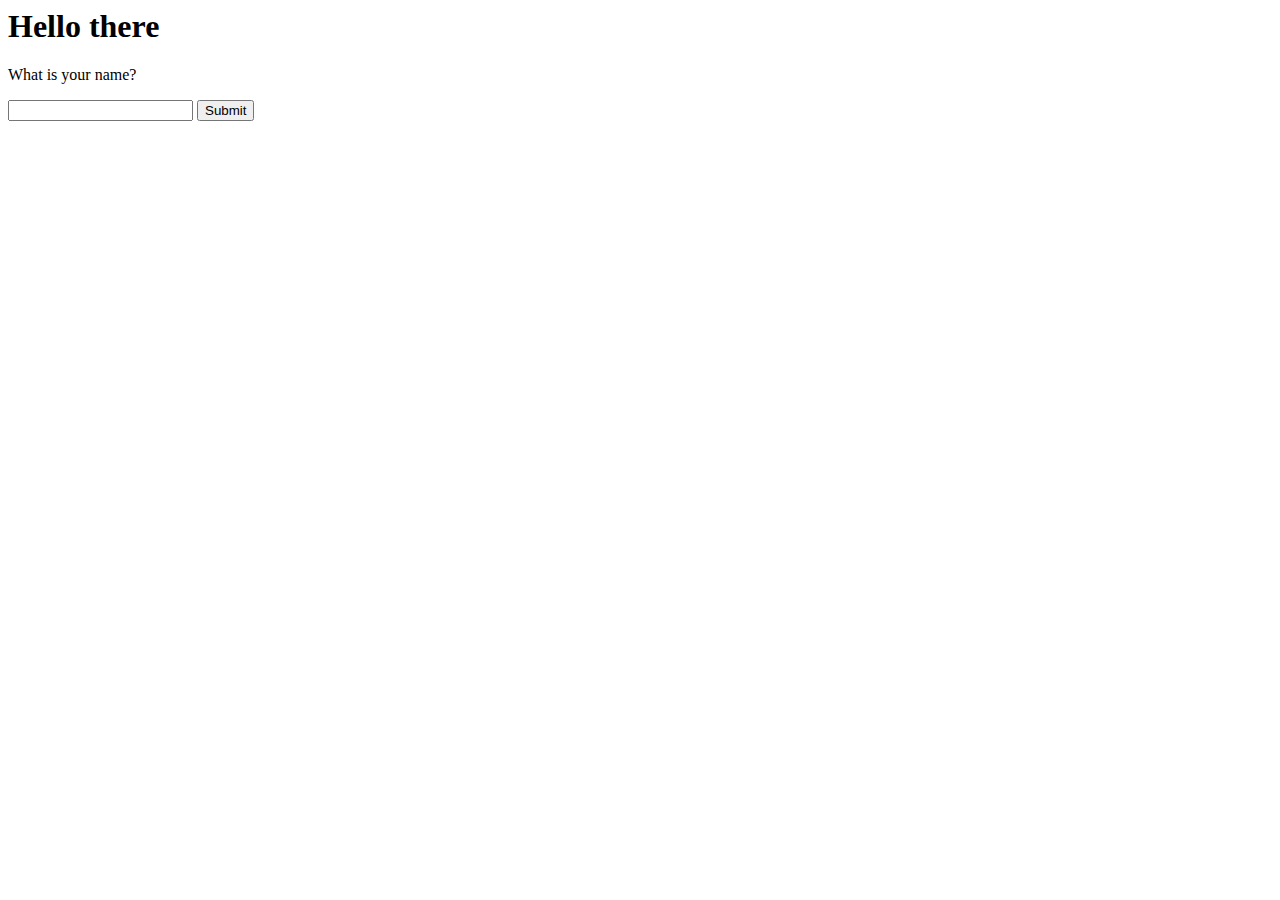
==== index.html @ 96ad06e6 "shouldUseFileExtensionForContentType passed" ====
<html>
<head>
    <meta charset="UTF-8">
    <meta name="viewport"
          content="width=device-width, user-scalable=no, initial-scale=1.0, maximum-scale=1.0, minimum-scale=1.0">
    <meta http-equiv="X-UA-Compatible" content="ie=edge">
    <title>My nice web page</title>
</head>
<body>
    <h1>Hello there</h1>

    <p>What is your name?</p>

    <form action="/hello">
        <input type="text" name="yourName">
        <button>Submit</button>
    </form>

</body>
</html>
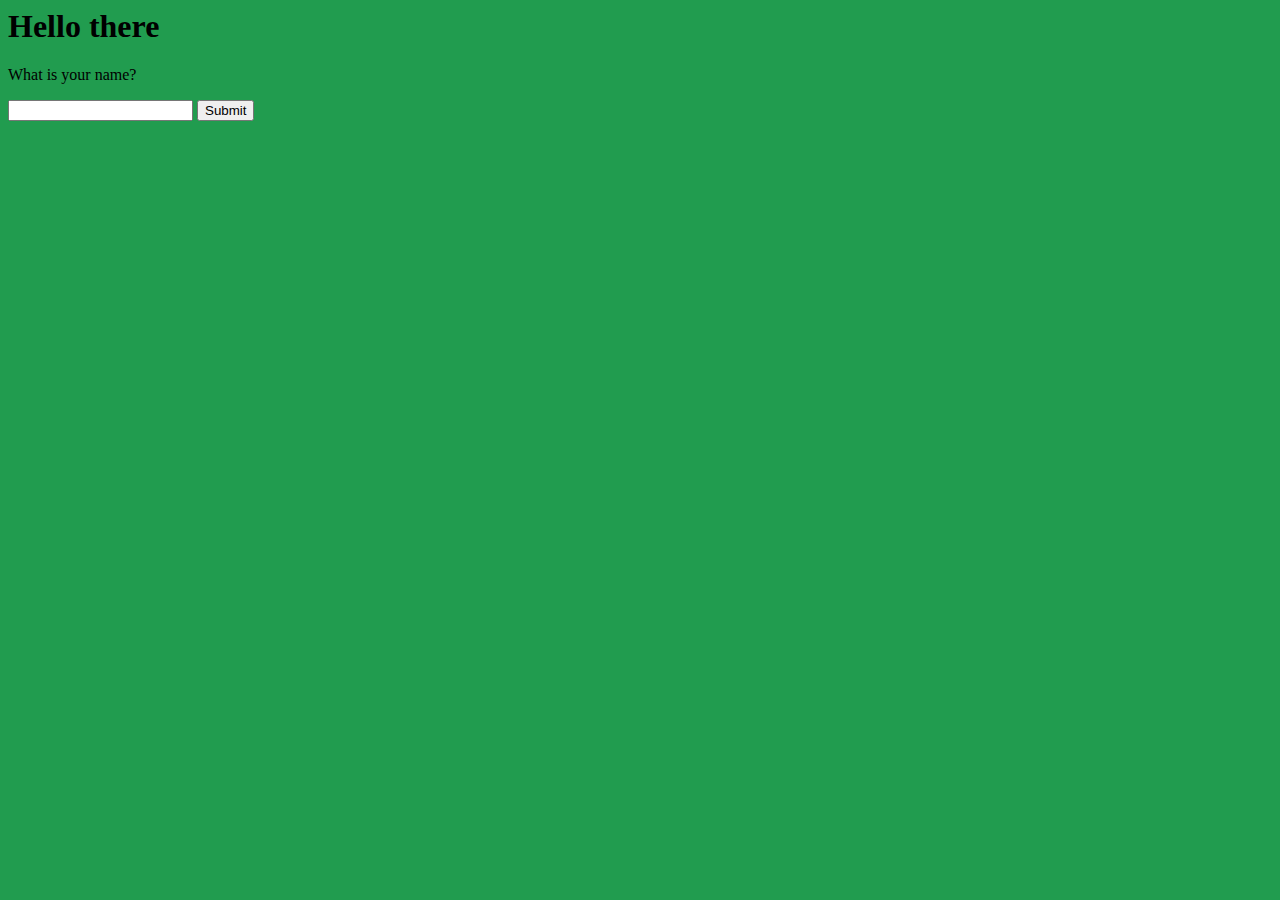
==== commit 9a92a076: "Http server should handle more than one request" ====
--- a/index.html
+++ b/index.html
@@ -5,13 +5,14 @@
           content="width=device-width, user-scalable=no, initial-scale=1.0, maximum-scale=1.0, minimum-scale=1.0">
     <meta http-equiv="X-UA-Compatible" content="ie=edge">
     <title>My nice web page</title>
+    <link rel="stylesheet" href="style.css">
 </head>
 <body>
     <h1>Hello there</h1>
 
     <p>What is your name?</p>
 
-    <form action="/hello">
+    <form action="/hello" method="post">
         <input type="text" name="yourName">
         <button>Submit</button>
     </form>
--- a/style.css
+++ b/style.css
@@ -0,0 +1,3 @@
+body{
+    background: #219c4f;
+}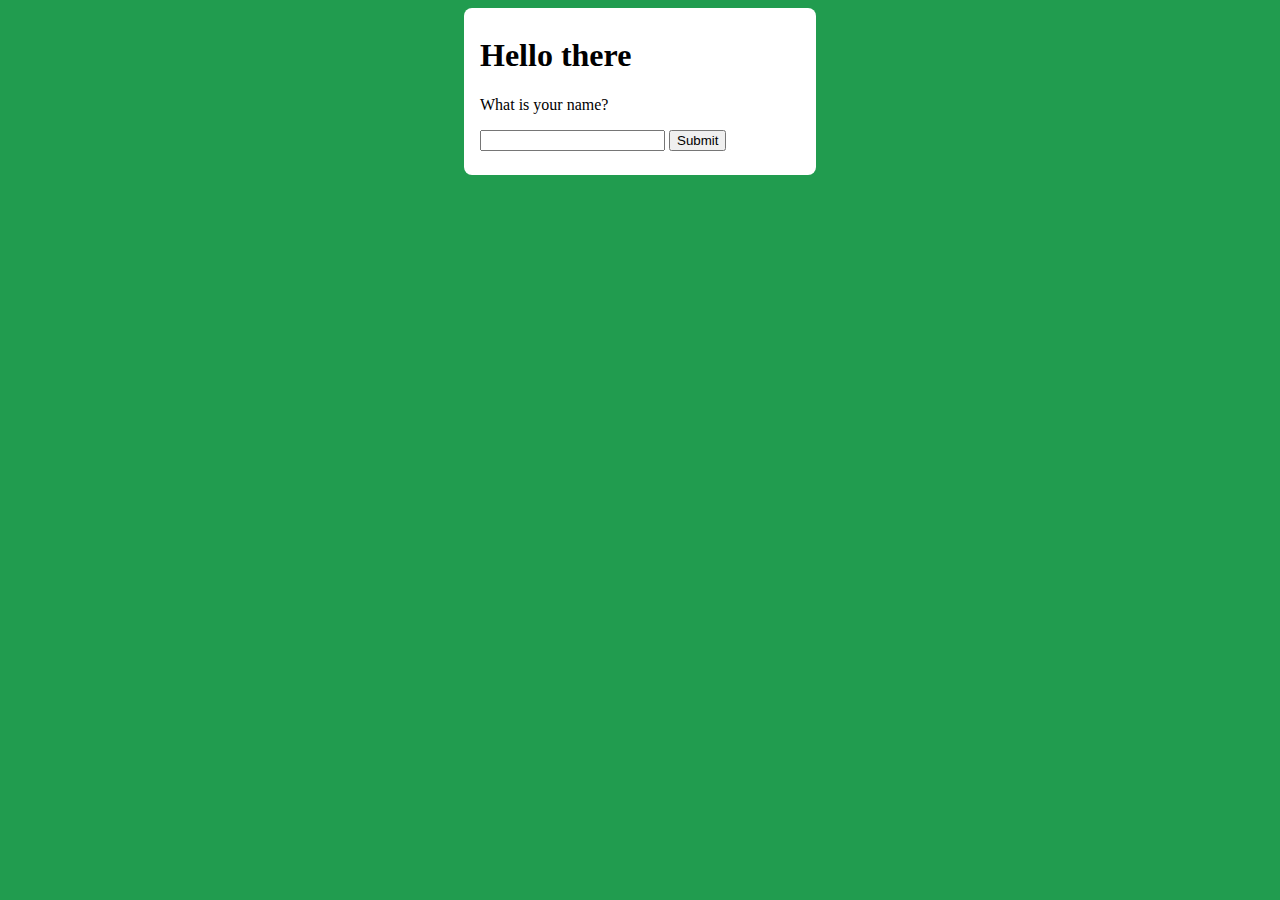
==== commit ce263182: "Styling" ====
--- a/index.html
+++ b/index.html
@@ -8,6 +8,7 @@
     <link rel="stylesheet" href="style.css">
 </head>
 <body>
+<main>
     <h1>Hello there</h1>
 
     <p>What is your name?</p>
@@ -16,6 +17,6 @@
         <input type="text" name="yourName">
         <button>Submit</button>
     </form>
-
+</main>
 </body>
 </html>--- a/style.css
+++ b/style.css
@@ -1,3 +1,11 @@
 body{
     background: #219c4f;
+}
+
+main{
+    background-color: white;
+    padding: 0.5em 1em;
+    border-radius: 0.5em;
+    max-width: 20em;
+    margin: auto;
 }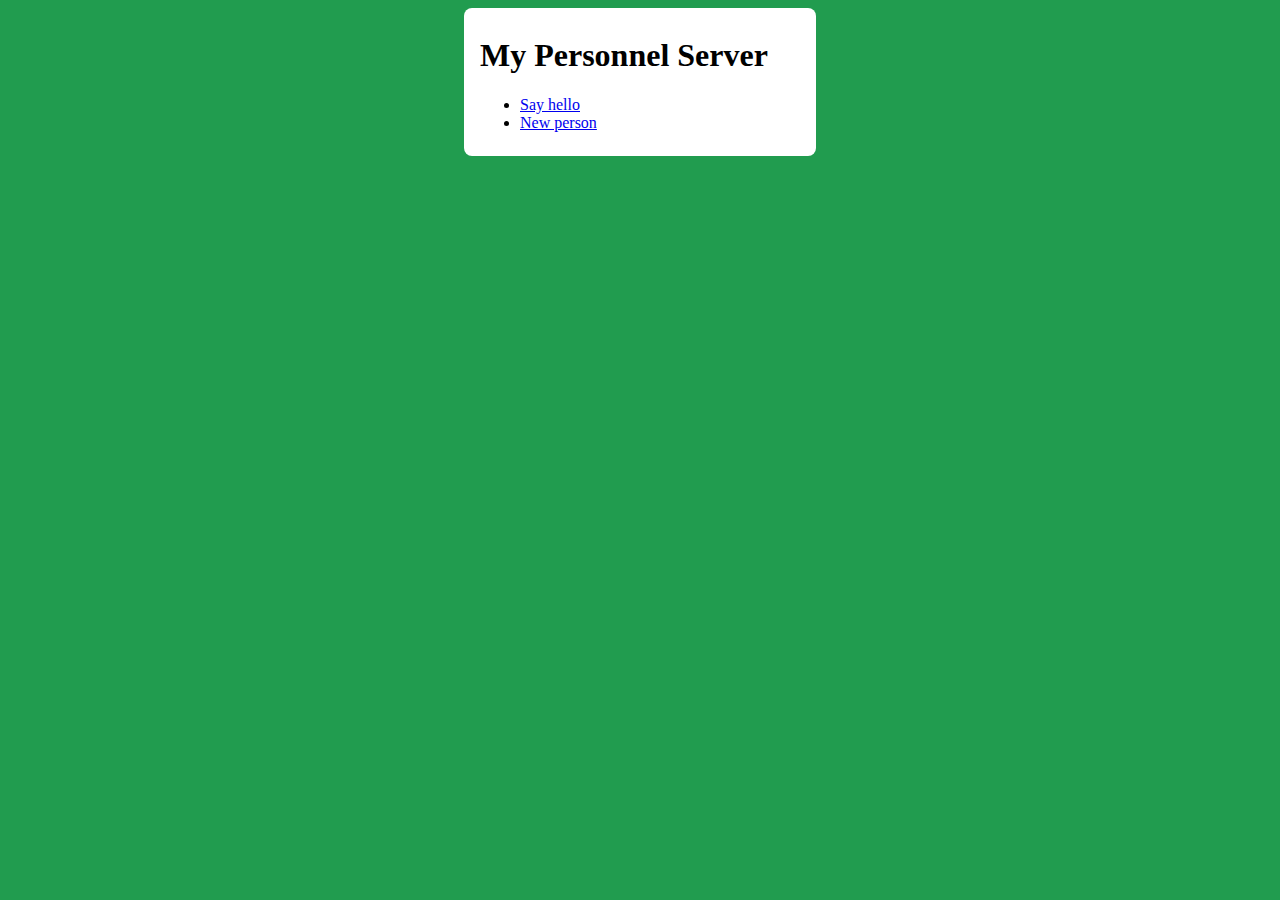
==== commit 44e60f86: "made test web pages" ====
--- a/index.html
+++ b/index.html
@@ -4,19 +4,18 @@
     <meta name="viewport"
           content="width=device-width, user-scalable=no, initial-scale=1.0, maximum-scale=1.0, minimum-scale=1.0">
     <meta http-equiv="X-UA-Compatible" content="ie=edge">
-    <title>My nice web page</title>
+    <title>Personnel</title>
     <link rel="stylesheet" href="style.css">
 </head>
 <body>
 <main>
-    <h1>Hello there</h1>
+   <h1>My Personnel Server</h1>
 
-    <p>What is your name?</p>
+    <ul>
+        <li><a href="/sayHello.html">Say hello</a></li>
+        <li><a href="/newPerson.html">New person</a></li>
+    </ul>
 
-    <form action="/hello" method="post">
-        <input type="text" name="yourName">
-        <button>Submit</button>
-    </form>
 </main>
 </body>
 </html>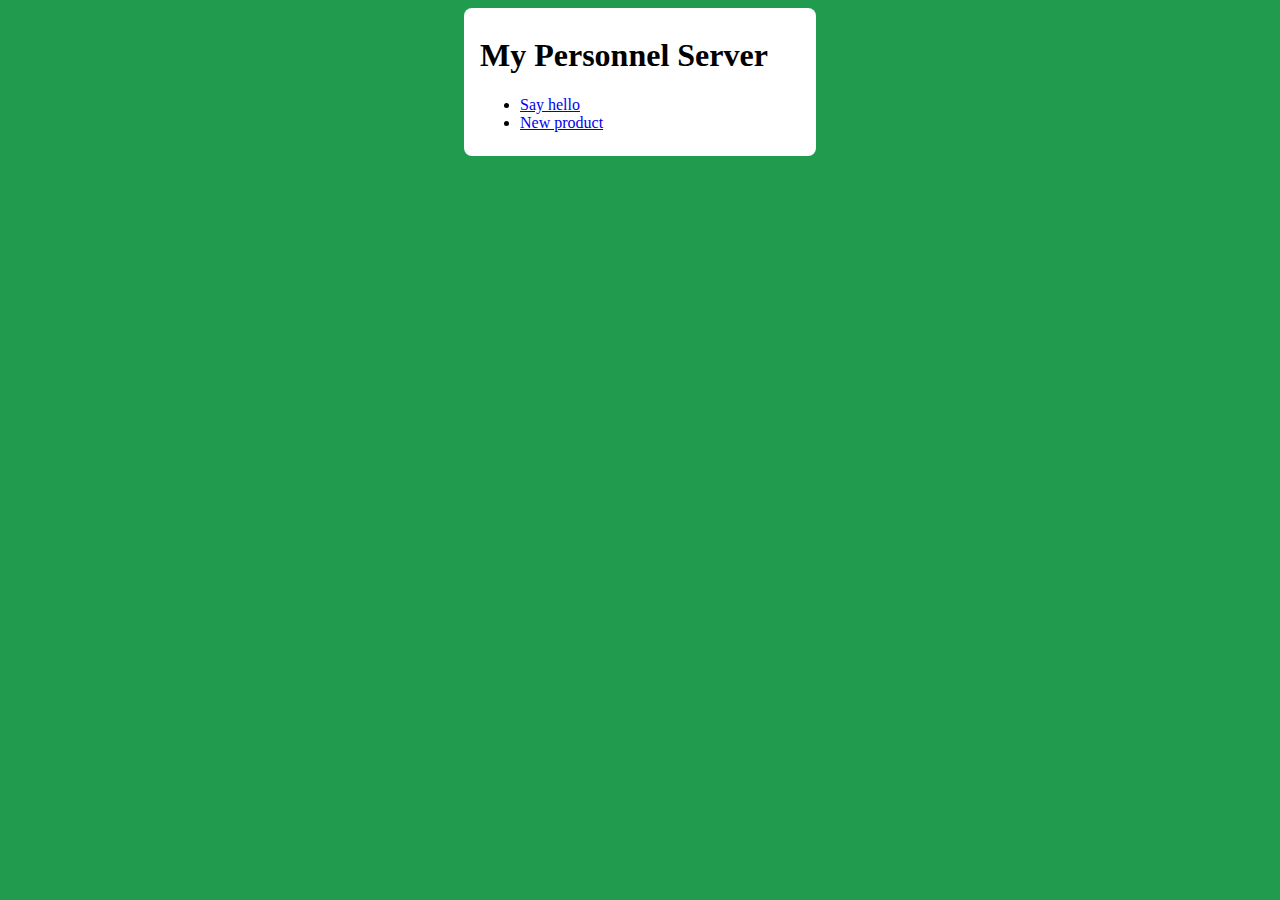
==== commit 2a964feb: "Refactoring" ====
--- a/index.html
+++ b/index.html
@@ -13,7 +13,7 @@
 
     <ul>
         <li><a href="/sayHello.html">Say hello</a></li>
-        <li><a href="/newPerson.html">New person</a></li>
+        <li><a href="/newPerson.html">New product</a></li>
     </ul>
 
 </main>
